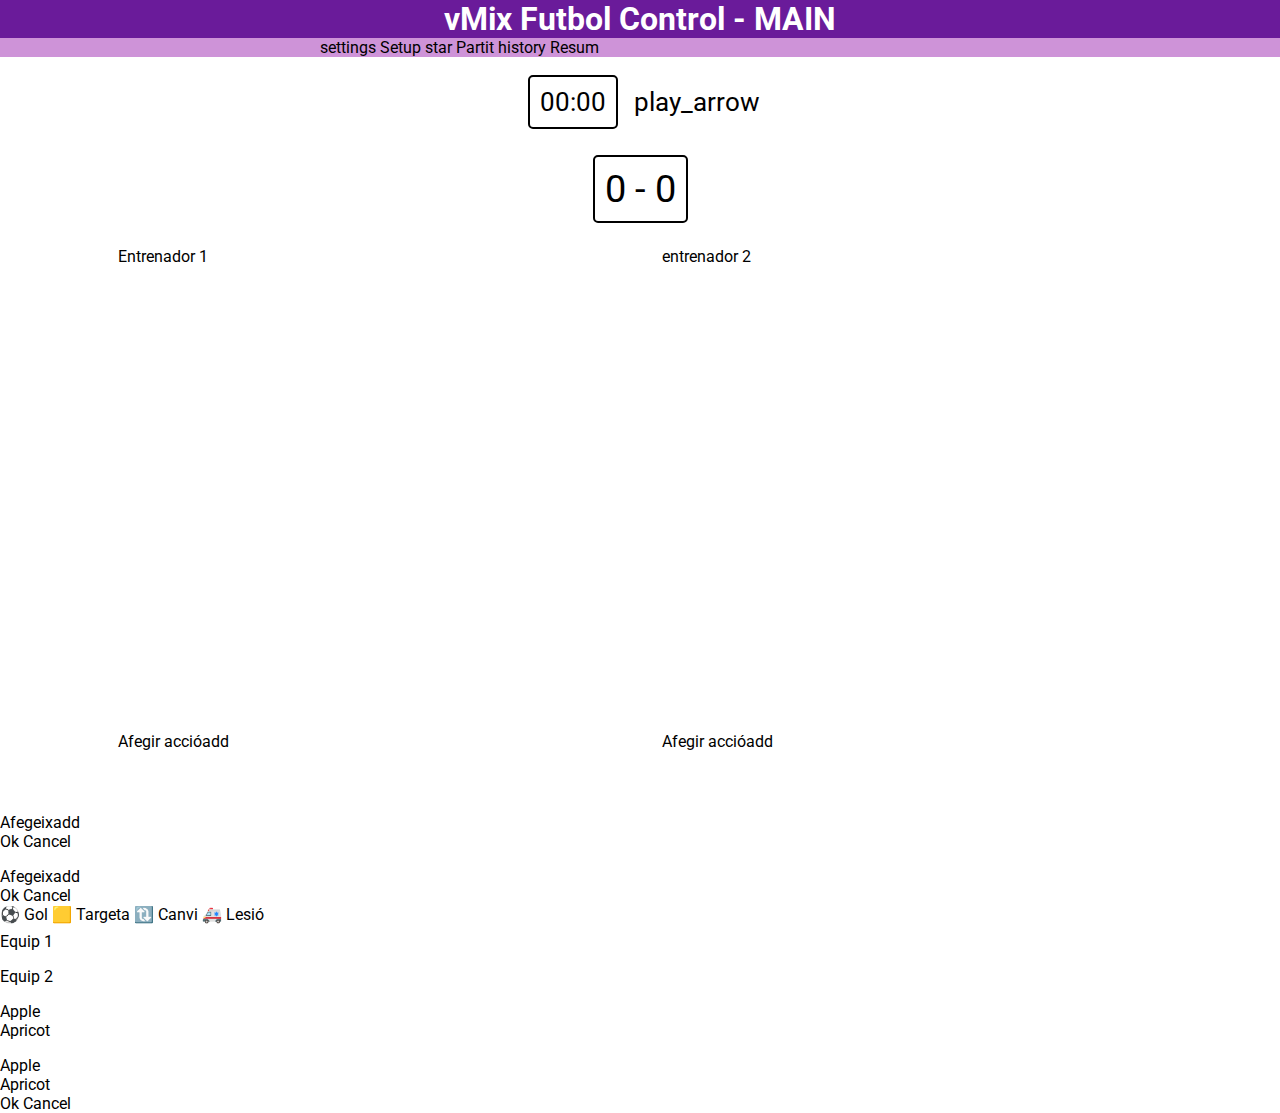
==== index.html @ 028b6e43 "Add files via upload" ====
<!DOCTYPE html>
<html>
    <head>
        <link href="https://fonts.googleapis.com/css?family=Roboto&display=swap" rel="stylesheet" />
        <link href="./css/main.css" rel="stylesheet" />
        <title>Pagina Setup - Projecte 3 - Aplicació Interactiva</title>
        <link href="https://fonts.googleapis.com/css2?family=Roboto:wght@400;500;700&display=swap" rel="stylesheet">
        <link href="https://fonts.googleapis.com/icon?family=Material+Symbols+Outlined" rel="stylesheet">
        <script type="importmap">
          {
            "imports": {
              "@material/web/": "https://esm.run/@material/web/"
            }
          }
        </script>
        <script type="module">
          import '@material/web/all.js';
          import {styles as typescaleStyles} from '@material/web/typography/md-typescale-styles.js';
      
          document.adoptedStyleSheets.push(typescaleStyles.styleSheet);
        </script>
    </head>
    <body>
        <header>
            <h1>vMix Futbol Control - <span id="titolPagina">MAIN</span> </h1>
            <nav>
              <md-tabs>
                <md-primary-tab onclick="pageMain.style.display = 'none'; pageSetup.style.display = 'flex'; pageResum.style.display = 'none'; titolPagina.innerHTML ='SETUP';">
                  <md-icon slot="icon">settings</md-icon>
                  Setup</md-primary-tab>
                <md-primary-tab active onclick="pageMain.style.display = 'flex'; pageSetup.style.display = 'none'; pageResum.style.display = 'none'; titolPagina.innerHTML ='MAIN';">
                  <md-icon slot="icon">star</md-icon>
                  Partit</md-primary-tab>
                <md-primary-tab onclick="pageMain.style.display = 'none'; pageSetup.style.display = 'none'; pageResum.style.display = 'flex'; titolPagina.innerHTML ='RESUM';">
                  <md-icon slot="icon">history</md-icon>
                  Resum</md-primary-tab>
              </md-tabs>
            </nav>
        </header>
        <main>

          <!-- 
          @@@@@@@@@@@@@@@@@@@@@@@@@@@@@@@@@@@@@@@@@@@@@@@@@@@@@@@@@@@@@@@@@@@@@@@@@@@@
          @@@@@@@@@@@@@@@@@@@@@@@@@@ PAG MAIN @@@@@@@@@@@@@@@@@@@@@@@@@@@@@@@@@@@@@@@@
          @@@@@@@@@@@@@@@@@@@@@@@@@@@@@@@@@@@@@@@@@@@@@@@@@@@@@@@@@@@@@@@@@@@@@@@@@@@@
        -->

          <article id="pageMain">
            <div class="flex row alignCenter sizeBig">
              <div id="temps" >
                <div id="timer" class="lightRound outlined">
                  <span data-chronometer>00:00</span>
                </div>
              </div>
              <md-fab onclick="startTimer(); psTimer.style.display='inline-flex'; stTimer.style.display='none'" id="play" class="alignCenter" size="small" touch-target="none" aria-label="Play timer">
                <md-icon slot="icon">play_arrow</md-icon>
              </md-fab>
              <md-fab onclick="pauseTimer(); psTimer.style.display='none'; stTimer.style.display='inline-flex'" id="pause" class="alignCenter" size="small" touch-target="none" aria-label="Pause timer" style="display: none;">
                <md-icon slot="icon">pause</md-icon>
              </md-fab>
            </div>
            <div id="equips" class="row alignCenter sizeBig ">
              <!--

                <div id="equip1" class="lightRound outlined flex">
                  <span class="alignCenter">Nom Equip 1</span>
                </div>
              -->
              <md-outlined-select id="equipLocal" label="Equip Local" onchange="seleccioEquips('0')">
              </md-outlined-select>
              <div id="resultat" class="lightRound outlined sizeBigger">
                <span>0 - 0</span>
              </div>
              <!--
                <div id="equip2" class="lightRound outlined flex">
                  <span class="alignCenter">Nom Equip 2</span>
                </div>
              -->
              <md-outlined-select id="equipVisitant" label="Equip Visitant" onchange="seleccioEquips('1')">
              </md-outlined-select>
            </div>
            <div class="row" style="margin-top: 0; padding-top: 0;">
              <div class="meitatHoritzontal flex column wrap alignEnd" style="margin-top: 0; padding-top: 0;">
                <p>Entrenador 1</p>
                <md-list class="alineacio" id="alineacio0" >
                  <md-list-item>
                    <div slot="headline"></div>
                    <div slot="start" style="width: 2em; font-size: 1.2em; font-weight: 800;"></div>
                  </md-list-item>
                  <md-list-item>
                    <div slot="headline"></div>
                    <div slot="start" style="width: 2em; font-size: 1.2em; font-weight: 800;"></div>
                  </md-list-item>
                  <md-list-item>
                    <div slot="headline"></div>
                    <div slot="start" style="width: 2em; font-size: 1.2em; font-weight: 800;"></div>
                  </md-list-item>
                  <md-list-item>
                    <div slot="headline"></div>
                    <div slot="start" style="width: 2em; font-size: 1.2em; font-weight: 800;"></div>
                  </md-list-item>
                  <md-list-item>
                    <div slot="headline"></div>
                    <div slot="start" style="width: 2em; font-size: 1.2em; font-weight: 800;"></div>
                  </md-list-item>
                  <md-list-item>
                    <div slot="headline"></div>
                    <div slot="start" style="width: 2em; font-size: 1.2em; font-weight: 800;"></div>
                  </md-list-item>
                  <md-list-item>
                    <div slot="headline"></div>
                    <div slot="start" style="width: 2em; font-size: 1.2em; font-weight: 800;"></div>
                  </md-list-item>
                  <md-list-item>
                    <div slot="headline"></div>
                    <div slot="start" style="width: 2em; font-size: 1.2em; font-weight: 800;"></div>
                  </md-list-item>
                  <md-list-item>
                    <div slot="headline"></div>
                    <div slot="start" style="width: 2em; font-size: 1.2em; font-weight: 800;"></div>
                  </md-list-item>
                  <md-list-item>
                    <div slot="headline"></div>
                    <div slot="start" style="width: 2em; font-size: 1.2em; font-weight: 800;"></div>
                  </md-list-item>
                  <md-list-item>
                    <div slot="headline"></div>
                    <div slot="start" style="width: 2em; font-size: 1.2em; font-weight: 800;"></div>
                  </md-list-item>
                </md-list>
                <md-filled-button id="button1" class="widthMeitat" onclick="document.getElementById('selectAccioEquip1').checked = true; dialog.show()">Afegir acció<md-icon slot="icon">add</md-icon></md-filled-button>
  
              </div>
              <div class="meitatHoritzontal flex column wrap aligStart" style="margin-top: 0; padding-top: 0;">
                <p>entrenador 2</p>
                <md-list class="alineacio" id="alineacio1" >
                  <md-list-item>
                    <div slot="headline"></div>
                    <div slot="start" style="width: 2em; font-size: 1.2em; font-weight: 800;"></div>
                  </md-list-item>
                  <md-list-item>
                    <div slot="headline"></div>
                    <div slot="start" style="width: 2em; font-size: 1.2em; font-weight: 800;"></div>
                  </md-list-item>
                  <md-list-item>
                    <div slot="headline"></div>
                    <div slot="start" style="width: 2em; font-size: 1.2em; font-weight: 800;"></div>
                  </md-list-item>
                  <md-list-item>
                    <div slot="headline"></div>
                    <div slot="start" style="width: 2em; font-size: 1.2em; font-weight: 800;"></div>
                  </md-list-item>
                  <md-list-item>
                    <div slot="headline"></div>
                    <div slot="start" style="width: 2em; font-size: 1.2em; font-weight: 800;"></div>
                  </md-list-item>
                  <md-list-item>
                    <div slot="headline"></div>
                    <div slot="start" style="width: 2em; font-size: 1.2em; font-weight: 800;"></div>
                  </md-list-item>
                  <md-list-item>
                    <div slot="headline"></div>
                    <div slot="start" style="width: 2em; font-size: 1.2em; font-weight: 800;"></div>
                  </md-list-item>
                  <md-list-item>
                    <div slot="headline"></div>
                    <div slot="start" style="width: 2em; font-size: 1.2em; font-weight: 800;"></div>
                  </md-list-item>
                  <md-list-item>
                    <div slot="headline"></div>
                    <div slot="start" style="width: 2em; font-size: 1.2em; font-weight: 800;"></div>
                  </md-list-item>
                  <md-list-item>
                    <div slot="headline"></div>
                    <div slot="start" style="width: 2em; font-size: 1.2em; font-weight: 800;"></div>
                  </md-list-item>
                  <md-list-item>
                    <div slot="headline"></div>
                    <div slot="start" style="width: 2em; font-size: 1.2em; font-weight: 800;"></div>
                  </md-list-item>
                </md-list>
                <md-filled-button class="widthMeitat" onclick="document.getElementById('selectAccioEquip2').checked = true; document.getElementById('afegirAccio').show()">Afegir acció<md-icon slot="icon">add</md-icon></md-filled-button>
              </div>
            </div>
          </article>

          <!-- 
          @@@@@@@@@@@@@@@@@@@@@@@@@@@@@@@@@@@@@@@@@@@@@@@@@@@@@@@@@@@@@@@@@@@@@@@@@@@@
          @@@@@@@@@@@@@@@@@@@@@@@@@@ PAG SETUP @@@@@@@@@@@@@@@@@@@@@@@@@@@@@@@@@@@@@@@
          @@@@@@@@@@@@@@@@@@@@@@@@@@@@@@@@@@@@@@@@@@@@@@@@@@@@@@@@@@@@@@@@@@@@@@@@@@@@
        -->


          <article id="pageSetup" style="display: none;">
            <div class="row">
              <div class="meitatHoritzontal dosColors">
                  <h2>Configuració vMix:</h2>
                  <md-divider></md-divider>
                  <div id="connexioVMIX">
                      <md-outlined-text-field label="IP vMix" value="xxx.xxx.xxx.xxx" type="text" minlength="7" maxlength="15" size="15" pattern="^(?>(\d|[1-9]\d{2}|1\d\d|2[0-4]\d|25[0-5])\.){3}(?1)$">
                      </md-outlined-text-field>
                      <md-fab id="acceptConnection" class="alignCenter" size="small" touch-target="none" aria-label="Check">
                          <md-icon slot="icon">check</md-icon>
                      </md-fab>
                  </div>
                  <div id="configuracioEscenes">
                      <p>Sel·lecció d'escenes:</p>
                      <ul>
                          <li>
                              <md-outlined-select label="Grafisme alineació">
                                  <md-select-option selected value="apple">
                                    <div slot="headline">Apple</div>
                                  </md-select-option>
                                  <md-select-option value="apricot">
                                    <div slot="headline">Apricot</div>
                                  </md-select-option>
                                </md-outlined-select>
                          </li>
                          <li>
                              <md-outlined-select label="Grafisme Gol">
                                  <md-select-option selected value="apple">
                                    <div slot="headline">Apple</div>
                                  </md-select-option>
                                  <md-select-option value="apricot">
                                    <div slot="headline">Apricot</div>
                                  </md-select-option>
                                </md-outlined-select>
                          </li>
                          <li>
                              <md-outlined-select label="Grafisme Targeta">
                                  <md-select-option selected value="apple">
                                    <div slot="headline">Apple</div>
                                  </md-select-option>
                                  <md-select-option value="apricot">
                                    <div slot="headline">Apricot</div>
                                  </md-select-option>
                                </md-outlined-select>
                          </li>
                          <li>
                              <md-outlined-select label="Grafisme Canvi">
                                  <md-select-option selected value="apple">
                                    <div slot="headline">Apple</div>
                                  </md-select-option>
                                  <md-select-option value="apricot">
                                    <div slot="headline">Apricot</div>
                                  </md-select-option>
                                </md-outlined-select>
                          </li>
                          <li>
                              <md-outlined-select label="Grafisme final">
                                  <md-select-option selected value="apple">
                                    <div slot="headline">Apple</div>
                                  </md-select-option>
                                  <md-select-option value="apricot">
                                    <div slot="headline">Apricot</div>
                                  </md-select-option>
                                </md-outlined-select>
                          </li>
                      </ul>
                    </div>
                    <md-filled-button class="final">Desa<md-icon slot="icon">save</md-icon></md-filled-button>
              </div>
              <div class="meitatHoritzontal dosColors">
                  <h2>Configuració Equips:</h2>
                  <md-divider></md-divider>
                  <div id="graellaEquips">
                  </div>
                  <md-filled-button class="final" onclick="dialogAfegirEquip.show()">Afegeix<md-icon slot="icon">add</md-icon></md-filled-button>
              </div>
            </div>
          </article>
          <script>
            document.addEventListener("DOMContentLoaded", (event) => {
              window.onload = generaGraellaEquips();
              emmagatzematgeEquips = localStorage.equips===undefined?[]:JSON.parse(localStorage.equips);
              llistaEquips();
            });
            
          </script>

          <!-- 
          @@@@@@@@@@@@@@@@@@@@@@@@@@@@@@@@@@@@@@@@@@@@@@@@@@@@@@@@@@@@@@@@@@@@@@@@@@@@
          @@@@@@@@@@@@@@@@@@@@@@@@@@ PAG RESUM @@@@@@@@@@@@@@@@@@@@@@@@@@@@@@@@@@@@@@@
          @@@@@@@@@@@@@@@@@@@@@@@@@@@@@@@@@@@@@@@@@@@@@@@@@@@@@@@@@@@@@@@@@@@@@@@@@@@@
        -->

          <article id="pageResum" style="display: none;">
            <div id="temps" class="row alignCenter sizeBig">
              <div id="timer" class="lightRound outlined">
                  <span data-chronometer>00:00</span>
                </div>
          </div>
          <div id="equips" class="row alignCenter sizeBig ">
            <div id="equip1" class="lightRound outlined flex">
              <span class="alignCenter">Nom Equip 1</span>
            </div>
            <div id="resultat" class="lightRound outlined sizeBigger">
              <span>0 - 0</span>
            </div>
            <div id="equip2" class="lightRound outlined flex">
              <span class="alignCenter">Nom Equip 2</span>
            </div>
          </div>
          <div class="flex alignCenter">
            <ul class="resum flex column">
              <li>
                <span class="timecode">5'</span>
                <span class="icona">⚽</span>
                <span class="jugador">Jugador1</span>
                <span class="resultat">0-1</span>
                <span class="icona"></span>
                <span class="jugador"></span>
                <md-icon slot="icon">Cancel</md-icon>
              </li>
              <li>
                <span class="timecode">5'</span>
                <span class="icona"></span>
                <span class="jugador"></span>
                <span class="resultat">1-1</span>
                <span class="icona">⚽</span>
                <span class="jugador">Jugador2</span>
                <md-icon slot="icon">Cancel</md-icon>
              </li>
              
            </ul>
          </div>
            </article>

        </main>

        <!-- 
          @@@@@@@@@@@@@@@@@@@@@@@@@@@@@@@@@@@@@@@@@@@@@@@@@@@@@@@@@@@@@@@@@@@@@@@@@@@@
          @@@@@@@@@@@@@@@@@@@@@@@@@@ DIALOGS @@@@@@@@@@@@@@@@@@@@@@@@@@@@@@@@@@@@@@@@@
          @@@@@@@@@@@@@@@@@@@@@@@@@@@@@@@@@@@@@@@@@@@@@@@@@@@@@@@@@@@@@@@@@@@@@@@@@@@@
        -->

        <md-dialog id="afegirEquip">
          <md-outlined-text-field id="nomEquip" slot="headline" label="Nom Equip" value="Nom del Equip" type="text" minlength="5">
          </md-outlined-text-field>
          <form slot="content" id="form-jugadors" method="dialog" class="flex column gap1"> 
            <md-outlined-text-field id="nomEntrenador" label="Entrenador" value="Entrenador" type="text" minlength="5">
            </md-outlined-text-field>
            <div class="flex row introJugador" >
              <md-outlined-text-field class="dorsal" label="Dor." value="" placeholder="00" type="text" minlength="1">
              </md-outlined-text-field>
              <md-outlined-text-field class="jugador" label="Jugador" value="" placeholder="Nom Jugador" type="text" minlength="1">
              </md-outlined-text-field>
            </div>
            <md-filled-button id="botoAfegirNouJugador" onclick="afegirJugador('form-jugadors')">Afegeix<md-icon slot="icon">add</md-icon></md-filled-button>
          </form>
          <div slot="actions">
            <md-text-button form="form-id" onclick="desaEquip()">Ok</md-text-button>
            <md-text-button form="form-id" onclick="dialogAfegirEquip.close()">Cancel</md-text-button>
          </div>
        </md-dialog>
        <script> 
          let dialogAfegirEquip = document.getElementById("afegirEquip");
        </script> 


        <md-dialog id="editarEquip">
          <md-outlined-text-field id="nomEquipEditar" slot="headline" label="Nom Equip" value="Nom del Equip" type="text" minlength="5">
          </md-outlined-text-field>
          <form slot="content" id="form-editar" method="dialog" class="flex column gap1"> 
            <md-outlined-text-field id="nomEntrenadorEditar" label="Entrenador" value="Entrenador" type="text" minlength="5">
            </md-outlined-text-field> 
            <md-filled-button id="botoAfegirNouJugador" onclick="afegirJugador('form-editar')">Afegeix<md-icon slot="icon">add</md-icon></md-filled-button>
          </form>
          <div slot="actions">
            <md-text-button id="accept" form="form-id">Ok</md-text-button>
            <md-text-button form="form-id" onclick="dialogEditarEquip.close()">Cancel</md-text-button>
          </div>
        </md-dialog>
        <script> let dialogEditarEquip = document.getElementById("editarEquip")</script>
        

        <md-dialog id="afegirAccio">
            <md-tabs slot="headline">
              <md-primary-tab onclick="document.getElementById('selectJugador2').disabled = true">
                <span slot="icon">⚽</span>
                Gol</md-primary-tab>
              <md-primary-tab onclick="document.getElementById('selectJugador2').disabled = true">
                <span slot="icon">🟨</span>
                Targeta</md-primary-tab>
              <md-primary-tab onclick="document.getElementById('selectJugador2').disabled = false">
                <span slot="icon">🔃</span>
                Canvi</md-primary-tab>
              <md-primary-tab onclick="document.getElementById('selectJugador2').disabled = true">
                <span slot="icon">🚑</span>
                Lesió</md-primary-tab>
            </md-tabs>
            <form slot="content" id="form-accio" method="dialog" >
              <div class="flex column gap1">
                <div>
                  <md-radio id="selectAccioEquip1" name="animals" value="equip1" aria-label="Acció de equip local" checked></md-radio>
                    <label for="selectAccioEquip1">Equip 1</label>
                </div>
                <div>
                  <md-radio id="selectAccioEquip2" name="animals" value="equip2" aria-label="Acció de equip visitant"></md-radio>
                  <label for="selectAccioEquip2">Equip 2</label>        
                </div>
                <md-outlined-select label="Jugador" id="selectJugador1">
                  <md-select-option selected value="convocat1">
                    <div slot="headline">Apple</div>
                  </md-select-option>
                  <md-select-option value="apricot">
                    <div slot="headline">Apricot</div>
                  </md-select-option>
                </md-outlined-select>
                <md-outlined-select label="Jugador sortida" id="selectJugador2" disabled>
                  <md-select-option selected value="convocat2">
                    <div slot="headline">Apple</div>
                  </md-select-option>
                  <md-select-option value="apricot">
                    <div slot="headline">Apricot</div>
                  </md-select-option>
                </md-outlined-select>
              </div>
            </form>
            <div slot="actions">
              <md-text-button form="form-id">Ok</md-text-button>
              <md-text-button form="form-id" onclick="dialog.close()">Cancel</md-text-button>
            </div>
        </md-dialog> 
        <script> let dialog = document.getElementById("afegirAccio")</script>
    </body>
    <script type="application/javascript" src="./js/javascript.js"></script>
</html>
---- css/main.css ----
* {
  box-sizing: border-box;
}

:root {

  font-size: 16px;
  font-family: Roboto;
  --color-800: #6A1B9A;
  --color-600: #8E24AA;
  --color-400: #AB47BC;
  --color-200: #CE93D8;
  --color-50: #F3E5F5;
  --accent-100: #EA80FC;
  --accent-200: #E040FB;
  --accent-400: #D500F9;
  --md-ref-typeface-brand: 'Open Sans';
  --md-ref-typeface-plain: system-ui;
  --md-sys-typescale-body-large-font: 400 20px 'Open Sans';

  --md-sys-color-surface: #CE93D8;
  --md-sys-color-primary: #6A1B9A;
  --md-primary-tab-icon-color: white;
}

[slot="trailing-supporting-text"] {
  width: 30px;
  text-align: end;
  font-size: larger;
}

header {
  background-color: #CE93D8;
}

nav {
  width: 50%;
  margin: 0 auto;
  display: flex;
  flex-direction: column;
}

body {
  margin: 0;
  min-height: 100dvh;
  display: flex;
  flex-direction: column;
}

h1 {
  background-color: var(--color-800);
  color: white;
  text-align: center;
  height:fit-content;

  margin: 0;
}

h2 {
  margin: 10px;
}

.row {
  display: flex;
  flex-direction: row;
  gap: 0.3em;
}

.column {
  flex-direction: column;
  gap: 0.3em;
}

.gap1{
  gap: 2em;
}

.gap1 {
  gap: 1em;
}

.lightRound {
  border-radius: 3px;
}

.outlined {
  outline: 2px solid black;
}

.flex {
  display: flex;
}

.alignCenter {
  align-self: center;
 }

.sizeBig {
  font-size: 26px;
}

.sizeBigger {
  font-size: 38px;
}

.justifyCenter {
  justify-content: center;
}

article {
  min-height: 100%;
  display: flex;
  flex-direction: column;
  flex: 1 1 auto;
}

main div {
  padding: 10px;
}

.meitatHoritzontal {
  width: 50%;
  position: relative;
  margin: 10px;
}

.dosColors:nth-child(even) {
  border-radius: 20px;
  background-color: var(--color-50);
}

#connexioVMIX {
  margin-top: 10px;
  display: inline-flex;
  flex-wrap: wrap;
  gap: 12px;
}

#configuracioEscenes p {
  margin: 0px;
}

#configuracioEscenes li {
  margin-top: 10px;
}

.final {
  position: absolute;
  right: 20px;
  bottom: 20px;
}

#graellaEquips {
  width: 100%;
  gap: 10px;
  display: flex;
  flex-wrap: wrap;
  justify-content: center;
}

.tarjaEquip {
  background-color: white;
  padding: 0;
  width: 20vw;
  border-radius: 20px;
  overflow: hidden;
  display: flex;
  gap: 15px;
}

.tarjaEquip img {
  width: 8vh;
  height: 8vh;
  background-color: lightgray;
}

.tarjaEquip div {
  height: fit-content;
  margin: auto 0;
}

.tarjaEquip h4, .tarjaEquip p {
  margin: 0;
}

.tarjaEquip .selfEnd{
  margin-left: auto;
  margin-right: 20px;
}

.alineacio {
  width: 500px;
}
.wrap {
  flex-wrap: wrap;
}

.alignEnd {
  align-content: flex-end;
}

.aligStart {
  align-content: flex-start;
}

md-list-item{
  height: 50px;
}

md-list-item:nth-child(even) {
  background-color: var(--color-50);
}

#form-accio {
  padding-top: 8px;
}

md-radio:checked+label{ background-color: #FFFF00; } ​

.widthMeitat {
  margin: 1em;
}

.resum {
  list-style: none;
  padding: 0;
  width: 75vh;
}

.resum li{
  padding: 0 2vh;
  margin-bottom: 2px;
  height: 2.5em;
  display: flex;
  flex-wrap: wrap;
  background-color: var(--accent-100);
  align-content: center;
  align-items: center;
  border-radius: 20px;
}
.resum li:nth-child(even){
  display: flex;
  background-color: var(--color-50);
}

.icona {
  vertical-align: middle;
  flex: 1;
}

.dorsal {
  flex: 1.5;
}

.jugador {
  flex: 10;
}
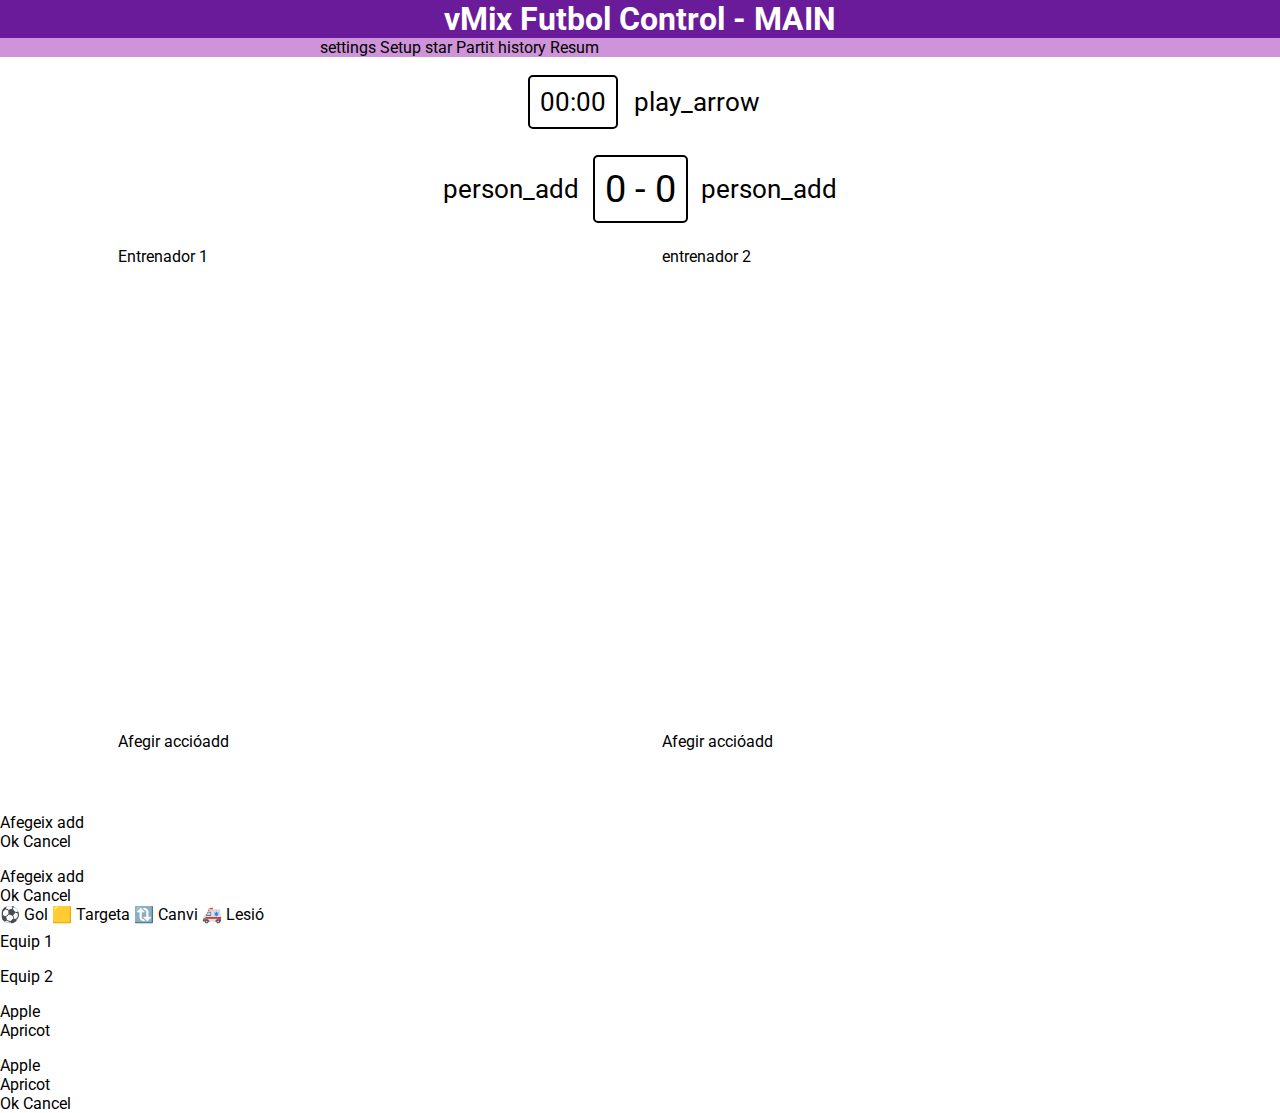
==== commit 51dd0efa: "Add files via upload" ====
--- a/index.html
+++ b/index.html
@@ -52,10 +52,10 @@
                   <span data-chronometer>00:00</span>
                 </div>
               </div>
-              <md-fab onclick="startTimer(); psTimer.style.display='inline-flex'; stTimer.style.display='none'" id="play" class="alignCenter" size="small" touch-target="none" aria-label="Play timer">
+              <md-fab onclick="startTimer()"; psTimer.style.display='inline-flex'; stTimer.style.display='none'" id="play" class="alignCenter" size="small" touch-target="none" aria-label="Play timer">
                 <md-icon slot="icon">play_arrow</md-icon>
               </md-fab>
-              <md-fab onclick="pauseTimer(); psTimer.style.display='none'; stTimer.style.display='inline-flex'" id="pause" class="alignCenter" size="small" touch-target="none" aria-label="Pause timer" style="display: none;">
+              <md-fab onclick="pauseTimer()"; psTimer.style.display='none'; stTimer.style.display='inline-flex'" id="pause" class="alignCenter" size="small" touch-target="none" aria-label="Pause timer" style="display: none;">
                 <md-icon slot="icon">pause</md-icon>
               </md-fab>
             </div>
@@ -66,6 +66,9 @@
                   <span class="alignCenter">Nom Equip 1</span>
                 </div>
               -->
+              <md-fab onclick=""; id="play" class="alignCenter" size="small" touch-target="none" aria-label="Edita jugadors seleccionats">
+                <md-icon slot="icon">person_add</md-icon>
+              </md-fab>
               <md-outlined-select id="equipLocal" label="Equip Local" onchange="seleccioEquips('0')">
               </md-outlined-select>
               <div id="resultat" class="lightRound outlined sizeBigger">
@@ -78,6 +81,9 @@
               -->
               <md-outlined-select id="equipVisitant" label="Equip Visitant" onchange="seleccioEquips('1')">
               </md-outlined-select>
+              <md-fab onclick=""; id="play" class="alignCenter" size="small" touch-target="none" aria-label="Edita jugadors seleccionats">
+                <md-icon slot="icon">person_add</md-icon>
+              </md-fab>
             </div>
             <div class="row" style="margin-top: 0; padding-top: 0;">
               <div class="meitatHoritzontal flex column wrap alignEnd" style="margin-top: 0; padding-top: 0;">
@@ -337,7 +343,7 @@
         <md-dialog id="afegirEquip">
           <md-outlined-text-field id="nomEquip" slot="headline" label="Nom Equip" value="Nom del Equip" type="text" minlength="5">
           </md-outlined-text-field>
-          <form slot="content" id="form-jugadors" method="dialog" class="flex column gap1"> 
+          <form slot="content" id="form-jugadors"  class="flex column gap1"> 
             <md-outlined-text-field id="nomEntrenador" label="Entrenador" value="Entrenador" type="text" minlength="5">
             </md-outlined-text-field>
             <div class="flex row introJugador" >
@@ -345,12 +351,16 @@
               </md-outlined-text-field>
               <md-outlined-text-field class="jugador" label="Jugador" value="" placeholder="Nom Jugador" type="text" minlength="1">
               </md-outlined-text-field>
-            </div>
-            <md-filled-button id="botoAfegirNouJugador" onclick="afegirJugador('form-jugadors')">Afegeix<md-icon slot="icon">add</md-icon></md-filled-button>
+              <md-checkbox touch-target="wrapper"></md-checkbox>
+            </div>
+            <md-filled-button id="botoAfegirNouJugador" type="button" onclick="afegirJugador('form-jugadors')">
+              Afegeix
+              <md-icon slot="icon">add</md-icon>
+            </md-filled-button>
           </form>
           <div slot="actions">
-            <md-text-button form="form-id" onclick="desaEquip()">Ok</md-text-button>
-            <md-text-button form="form-id" onclick="dialogAfegirEquip.close()">Cancel</md-text-button>
+            <md-text-button type= "submit" id="accept" form="form-jugadors" onclick="desaEquip()">Ok</md-text-button>
+            <md-text-button onclick="dialogAfegirEquip.close()">Cancel</md-text-button>
           </div>
         </md-dialog>
         <script> 
@@ -358,27 +368,31 @@
         </script> 
 
 
-        <md-dialog id="editarEquip">
-          <md-outlined-text-field id="nomEquipEditar" slot="headline" label="Nom Equip" value="Nom del Equip" type="text" minlength="5">
-          </md-outlined-text-field>
-          <form slot="content" id="form-editar" method="dialog" class="flex column gap1"> 
-            <md-outlined-text-field id="nomEntrenadorEditar" label="Entrenador" value="Entrenador" type="text" minlength="5">
-            </md-outlined-text-field> 
-            <md-filled-button id="botoAfegirNouJugador" onclick="afegirJugador('form-editar')">Afegeix<md-icon slot="icon">add</md-icon></md-filled-button>
-          </form>
-          <div slot="actions">
-            <md-text-button id="accept" form="form-id">Ok</md-text-button>
-            <md-text-button form="form-id" onclick="dialogEditarEquip.close()">Cancel</md-text-button>
-          </div>
-        </md-dialog>
-        <script> let dialogEditarEquip = document.getElementById("editarEquip")</script>
-        
-
-        <md-dialog id="afegirAccio">
-            <md-tabs slot="headline">
-              <md-primary-tab onclick="document.getElementById('selectJugador2').disabled = true">
-                <span slot="icon">⚽</span>
-                Gol</md-primary-tab>
+  <md-dialog id="editarEquip">
+    <md-outlined-text-field id="nomEquipEditar" slot="headline" label="Nom Equip" value="Nom del Equip" type="text" minlength="5">
+    </md-outlined-text-field>
+    <form slot="content" id="form-editar" class="flex column gap1"> 
+      <md-outlined-text-field id="nomEntrenadorEditar" label="Entrenador" value="Entrenador" type="text" minlength="5">
+      </md-outlined-text-field> 
+      <md-filled-button id="botoAfegirNouJugador" type="button" onclick="afegirJugador('form-editar')">
+        Afegeix
+        <md-icon slot="icon">add</md-icon></md-filled-button>
+      </form>
+      <div slot="actions">
+        <md-text-button type= "submit" id="accept" form="form-editar" onclick="actualitzaEqui()">Ok</md-text-button>
+        <md-text-button onclick="dialogEditarEquip.close()">Cancel</md-text-button>
+      </div>
+    </md-dialog>
+    <script> 
+      let dialogEditarEquip = document.getElementById("editarEquip")
+    </script>
+    
+    
+    <md-dialog id="afegirAccio">
+      <md-tabs slot="headline">
+        <md-primary-tab onclick="document.getElementById('selectJugador2').disabled = true">
+          <span slot="icon">⚽</span>
+          Gol</md-primary-tab>
               <md-primary-tab onclick="document.getElementById('selectJugador2').disabled = true">
                 <span slot="icon">🟨</span>
                 Targeta</md-primary-tab>
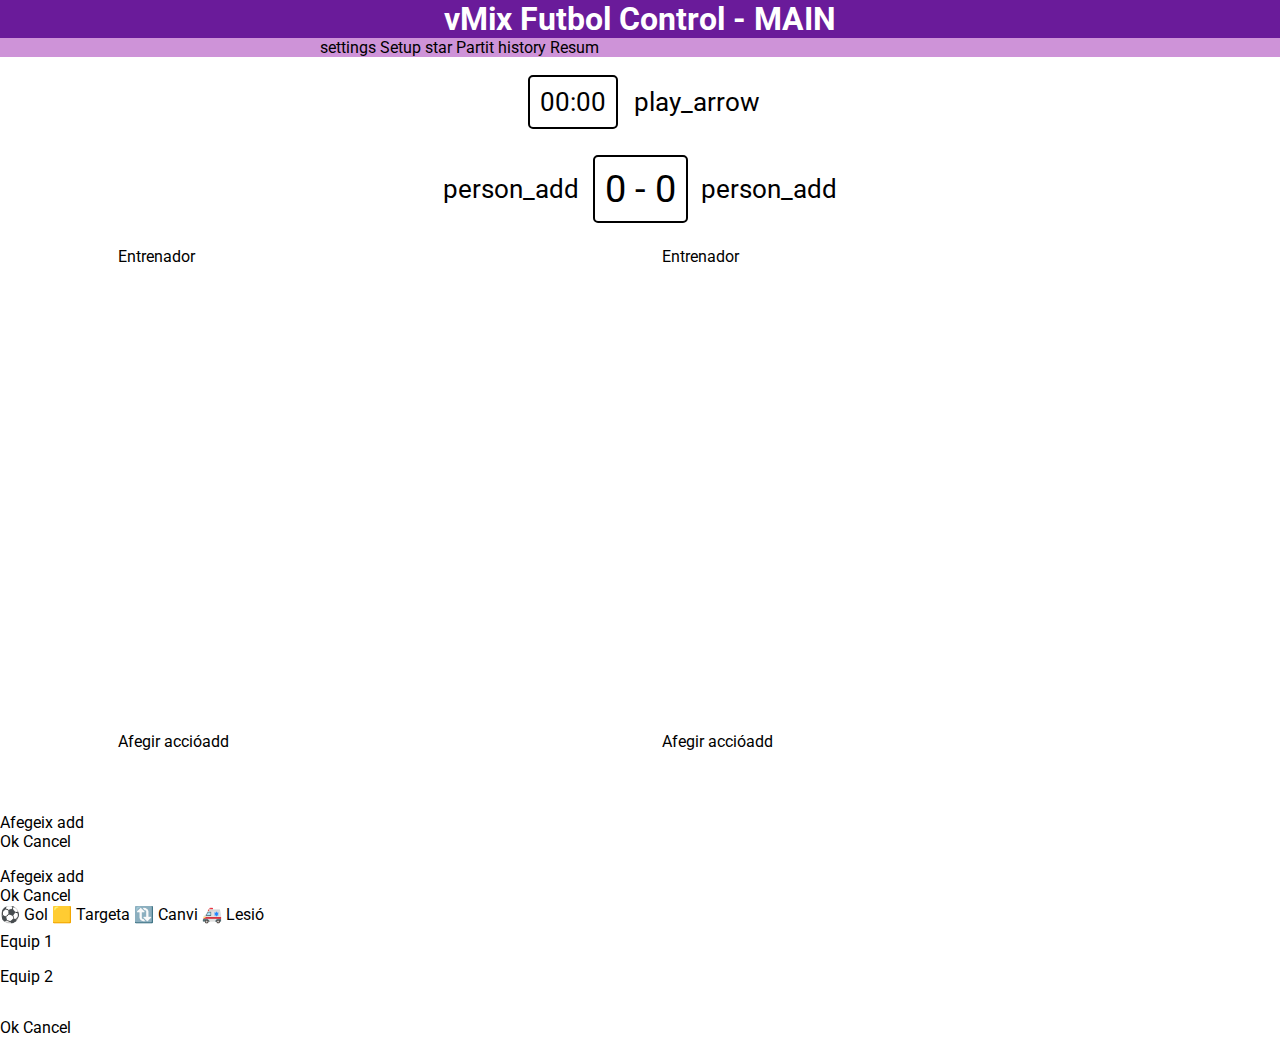
==== commit aea15910: "Add files via upload" ====
--- a/index.html
+++ b/index.html
@@ -87,7 +87,7 @@
             </div>
             <div class="row" style="margin-top: 0; padding-top: 0;">
               <div class="meitatHoritzontal flex column wrap alignEnd" style="margin-top: 0; padding-top: 0;">
-                <p>Entrenador 1</p>
+                <p id="entrenador0">Entrenador</p>
                 <md-list class="alineacio" id="alineacio0" >
                   <md-list-item>
                     <div slot="headline"></div>
@@ -134,11 +134,13 @@
                     <div slot="start" style="width: 2em; font-size: 1.2em; font-weight: 800;"></div>
                   </md-list-item>
                 </md-list>
-                <md-filled-button id="button1" class="widthMeitat" onclick="document.getElementById('selectAccioEquip1').checked = true; dialog.show()">Afegir acció<md-icon slot="icon">add</md-icon></md-filled-button>
+                <md-filled-button id="buttonAccio0" class="widthMeitat" disabled onclick="
+                document.getElementById('selectAccioEquip0').checked = true; 
+                dialog.show()">Afegir acció<md-icon slot="icon">add</md-icon></md-filled-button>
   
               </div>
               <div class="meitatHoritzontal flex column wrap aligStart" style="margin-top: 0; padding-top: 0;">
-                <p>entrenador 2</p>
+                <p id="entrenador1" >Entrenador</p>
                 <md-list class="alineacio" id="alineacio1" >
                   <md-list-item>
                     <div slot="headline"></div>
@@ -185,7 +187,9 @@
                     <div slot="start" style="width: 2em; font-size: 1.2em; font-weight: 800;"></div>
                   </md-list-item>
                 </md-list>
-                <md-filled-button class="widthMeitat" onclick="document.getElementById('selectAccioEquip2').checked = true; document.getElementById('afegirAccio').show()">Afegir acció<md-icon slot="icon">add</md-icon></md-filled-button>
+                <md-filled-button id="buttonAccio1" class="widthMeitat" disabled onclick="
+                document.getElementById('selectAccioEquip1').checked = true;
+                document.getElementById('afegirAccio').show()">Afegir acció<md-icon slot="icon">add</md-icon></md-filled-button>
               </div>
             </div>
           </article>
@@ -203,9 +207,9 @@
                   <h2>Configuració vMix:</h2>
                   <md-divider></md-divider>
                   <div id="connexioVMIX">
-                      <md-outlined-text-field label="IP vMix" value="xxx.xxx.xxx.xxx" type="text" minlength="7" maxlength="15" size="15" pattern="^(?>(\d|[1-9]\d{2}|1\d\d|2[0-4]\d|25[0-5])\.){3}(?1)$">
+                      <md-outlined-text-field label="IP vMix" id="inputIpVmix" value="" type="text" minlength="7" size="15" pattern="^(?>(\d|[1-9]\d{2}|1\d\d|2[0-4]\d|25[0-5])\.){3}(?1)$">
                       </md-outlined-text-field>
-                      <md-fab id="acceptConnection" class="alignCenter" size="small" touch-target="none" aria-label="Check">
+                      <md-fab id="acceptConnection" class="alignCenter" size="small" touch-target="none" aria-label="Check" onclick="ipVmix=document.getElementById('inputIpVmix').value;obtenirDadesVmix(ipVmix);">
                           <md-icon slot="icon">check</md-icon>
                       </md-fab>
                   </div>
@@ -214,52 +218,22 @@
                       <ul>
                           <li>
                               <md-outlined-select label="Grafisme alineació">
-                                  <md-select-option selected value="apple">
-                                    <div slot="headline">Apple</div>
-                                  </md-select-option>
-                                  <md-select-option value="apricot">
-                                    <div slot="headline">Apricot</div>
-                                  </md-select-option>
                                 </md-outlined-select>
                           </li>
                           <li>
                               <md-outlined-select label="Grafisme Gol">
-                                  <md-select-option selected value="apple">
-                                    <div slot="headline">Apple</div>
-                                  </md-select-option>
-                                  <md-select-option value="apricot">
-                                    <div slot="headline">Apricot</div>
-                                  </md-select-option>
                                 </md-outlined-select>
                           </li>
                           <li>
                               <md-outlined-select label="Grafisme Targeta">
-                                  <md-select-option selected value="apple">
-                                    <div slot="headline">Apple</div>
-                                  </md-select-option>
-                                  <md-select-option value="apricot">
-                                    <div slot="headline">Apricot</div>
-                                  </md-select-option>
                                 </md-outlined-select>
                           </li>
                           <li>
                               <md-outlined-select label="Grafisme Canvi">
-                                  <md-select-option selected value="apple">
-                                    <div slot="headline">Apple</div>
-                                  </md-select-option>
-                                  <md-select-option value="apricot">
-                                    <div slot="headline">Apricot</div>
-                                  </md-select-option>
                                 </md-outlined-select>
                           </li>
                           <li>
                               <md-outlined-select label="Grafisme final">
-                                  <md-select-option selected value="apple">
-                                    <div slot="headline">Apple</div>
-                                  </md-select-option>
-                                  <md-select-option value="apricot">
-                                    <div slot="headline">Apricot</div>
-                                  </md-select-option>
                                 </md-outlined-select>
                           </li>
                       </ul>
@@ -406,27 +380,148 @@
             <form slot="content" id="form-accio" method="dialog" >
               <div class="flex column gap1">
                 <div>
-                  <md-radio id="selectAccioEquip1" name="animals" value="equip1" aria-label="Acció de equip local" checked></md-radio>
-                    <label for="selectAccioEquip1">Equip 1</label>
+                  <md-radio id="selectAccioEquip0" name="selectEquipAccio" value="equip0" aria-label="Acció de equip local" checked onclick="filtraJugadorsAccio('llistaJugadorsEquip0')"></md-radio>
+                    <label for="selectAccioEquip0">Equip 1</label>
                 </div>
                 <div>
-                  <md-radio id="selectAccioEquip2" name="animals" value="equip2" aria-label="Acció de equip visitant"></md-radio>
-                  <label for="selectAccioEquip2">Equip 2</label>        
+                  <md-radio id="selectAccioEquip1" name="selectEquipAccio" value="equip1" aria-label="Acció de equip visitant" onclick="filtraJugadorsAccio('llistaJugadorsEquip1')"></md-radio>
+                  <label for="selectAccioEquip1">Equip 2</label>        
                 </div>
-                <md-outlined-select label="Jugador" id="selectJugador1">
-                  <md-select-option selected value="convocat1">
-                    <div slot="headline">Apple</div>
-                  </md-select-option>
-                  <md-select-option value="apricot">
-                    <div slot="headline">Apricot</div>
+                <md-outlined-select label="Sel·lecciona jugador" id="selectJugador1" class="selectJugador">
+                  <md-select-option class="llistaJugadorsEquip0" value="">
+                    <div slot="headline"></div>
+                  </md-select-option>
+                  <md-select-option class="llistaJugadorsEquip0" value="">
+                    <div slot="headline"></div>
+                  </md-select-option>
+                  <md-select-option class="llistaJugadorsEquip0" value="">
+                    <div slot="headline"></div>
+                  </md-select-option>
+                  <md-select-option class="llistaJugadorsEquip0" value="">
+                    <div slot="headline"></div>
+                  </md-select-option>
+                  <md-select-option class="llistaJugadorsEquip0" value="">
+                    <div slot="headline"></div>
+                  </md-select-option>
+                  <md-select-option class="llistaJugadorsEquip0" value="">
+                    <div slot="headline"></div>
+                  </md-select-option>
+                  <md-select-option class="llistaJugadorsEquip0" value="">
+                    <div slot="headline"></div>
+                  </md-select-option>
+                  <md-select-option class="llistaJugadorsEquip0" value="">
+                    <div slot="headline"></div>
+                  </md-select-option>
+                  <md-select-option class="llistaJugadorsEquip0" value="">
+                    <div slot="headline"></div>
+                  </md-select-option>
+                  <md-select-option class="llistaJugadorsEquip0" value="">
+                    <div slot="headline"></div>
+                  </md-select-option>
+                  <md-select-option class="llistaJugadorsEquip0" value="">
+                    <div slot="headline"></div>
+                  </md-select-option>
+                  <md-select-option class="llistaJugadorsEquip1 amaga" value="">
+                    <div slot="headline"></div>
+                  </md-select-option>
+                  <md-select-option class="llistaJugadorsEquip1 amaga" value="">
+                    <div slot="headline"></div>
+                  </md-select-option>
+                  <md-select-option class="llistaJugadorsEquip1 amaga" value="">
+                    <div slot="headline"></div>
+                  </md-select-option>
+                  <md-select-option class="llistaJugadorsEquip1 amaga" value="">
+                    <div slot="headline"></div>
+                  </md-select-option>
+                  <md-select-option class="llistaJugadorsEquip1 amaga" value="">
+                    <div slot="headline"></div>
+                  </md-select-option>
+                  <md-select-option class="llistaJugadorsEquip1 amaga" value="">
+                    <div slot="headline"></div>
+                  </md-select-option>
+                  <md-select-option class="llistaJugadorsEquip1 amaga" value="">
+                    <div slot="headline"></div>
+                  </md-select-option>
+                  <md-select-option class="llistaJugadorsEquip1 amaga" value="">
+                    <div slot="headline"></div>
+                  </md-select-option>
+                  <md-select-option class="llistaJugadorsEquip1 amaga" value="">
+                    <div slot="headline"></div>
+                  </md-select-option>
+                  <md-select-option class="llistaJugadorsEquip1 amaga" value="">
+                    <div slot="headline"></div>
+                  </md-select-option>
+                  <md-select-option class="llistaJugadorsEquip1 amaga" value="">
+                    <div slot="headline"></div>
                   </md-select-option>
                 </md-outlined-select>
-                <md-outlined-select label="Jugador sortida" id="selectJugador2" disabled>
-                  <md-select-option selected value="convocat2">
-                    <div slot="headline">Apple</div>
-                  </md-select-option>
-                  <md-select-option value="apricot">
-                    <div slot="headline">Apricot</div>
+
+                <md-outlined-select label="Jugador sortida" id="selectJugador2" disabled class="selectJugador">
+                  <md-select-option class="llistaJugadorsEquip0" value="">
+                    <div slot="headline"></div>
+                  </md-select-option>
+                  <md-select-option class="llistaJugadorsEquip0" value="">
+                    <div slot="headline"></div>
+                  </md-select-option>
+                  <md-select-option class="llistaJugadorsEquip0" value="">
+                    <div slot="headline"></div>
+                  </md-select-option>
+                  <md-select-option class="llistaJugadorsEquip0" value="">
+                    <div slot="headline"></div>
+                  </md-select-option>
+                  <md-select-option class="llistaJugadorsEquip0" value="">
+                    <div slot="headline"></div>
+                  </md-select-option>
+                  <md-select-option class="llistaJugadorsEquip0" value="">
+                    <div slot="headline"></div>
+                  </md-select-option>
+                  <md-select-option class="llistaJugadorsEquip0" value="">
+                    <div slot="headline"></div>
+                  </md-select-option>
+                  <md-select-option class="llistaJugadorsEquip0" value="">
+                    <div slot="headline"></div>
+                  </md-select-option>
+                  <md-select-option class="llistaJugadorsEquip0" value="">
+                    <div slot="headline"></div>
+                  </md-select-option>
+                  <md-select-option class="llistaJugadorsEquip0" value="">
+                    <div slot="headline"></div>
+                  </md-select-option>
+                  <md-select-option class="llistaJugadorsEquip0" value="">
+                    <div slot="headline"></div>
+                  </md-select-option>
+                  <md-select-option class="llistaJugadorsEquip1 amaga" value="">
+                    <div slot="headline"></div>
+                  </md-select-option>
+                  <md-select-option class="llistaJugadorsEquip1 amaga" value="">
+                    <div slot="headline"></div>
+                  </md-select-option>
+                  <md-select-option class="llistaJugadorsEquip1 amaga" value="">
+                    <div slot="headline"></div>
+                  </md-select-option>
+                  <md-select-option class="llistaJugadorsEquip1 amaga" value="">
+                    <div slot="headline"></div>
+                  </md-select-option>
+                  <md-select-option class="llistaJugadorsEquip1 amaga" value="">
+                    <div slot="headline"></div>
+                  </md-select-option>
+                  <md-select-option class="llistaJugadorsEquip1 amaga" value="">
+                    <div slot="headline"></div>
+                  </md-select-option>
+                  <md-select-option class="llistaJugadorsEquip1 amaga" value="">
+                    <div slot="headline"></div>
+                  </md-select-option>
+                  <md-select-option class="llistaJugadorsEquip1 amaga" value="">
+                    <div slot="headline"></div>
+                  </md-select-option>
+                  <md-select-option class="llistaJugadorsEquip1 amaga" value="">
+                    <div slot="headline"></div>
+                  </md-select-option>
+                  <md-select-option class="llistaJugadorsEquip1 amaga" value="">
+                    <div slot="headline"></div>
+                  </md-select-option>
+                  <md-select-option class="llistaJugadorsEquip1 amaga" value="">
+                    <div slot="headline"></div>
                   </md-select-option>
                 </md-outlined-select>
               </div>
--- a/css/main.css
+++ b/css/main.css
@@ -255,3 +255,7 @@
 .jugador {
   flex: 10;
 }
+
+.amaga {
+  display: none;
+}
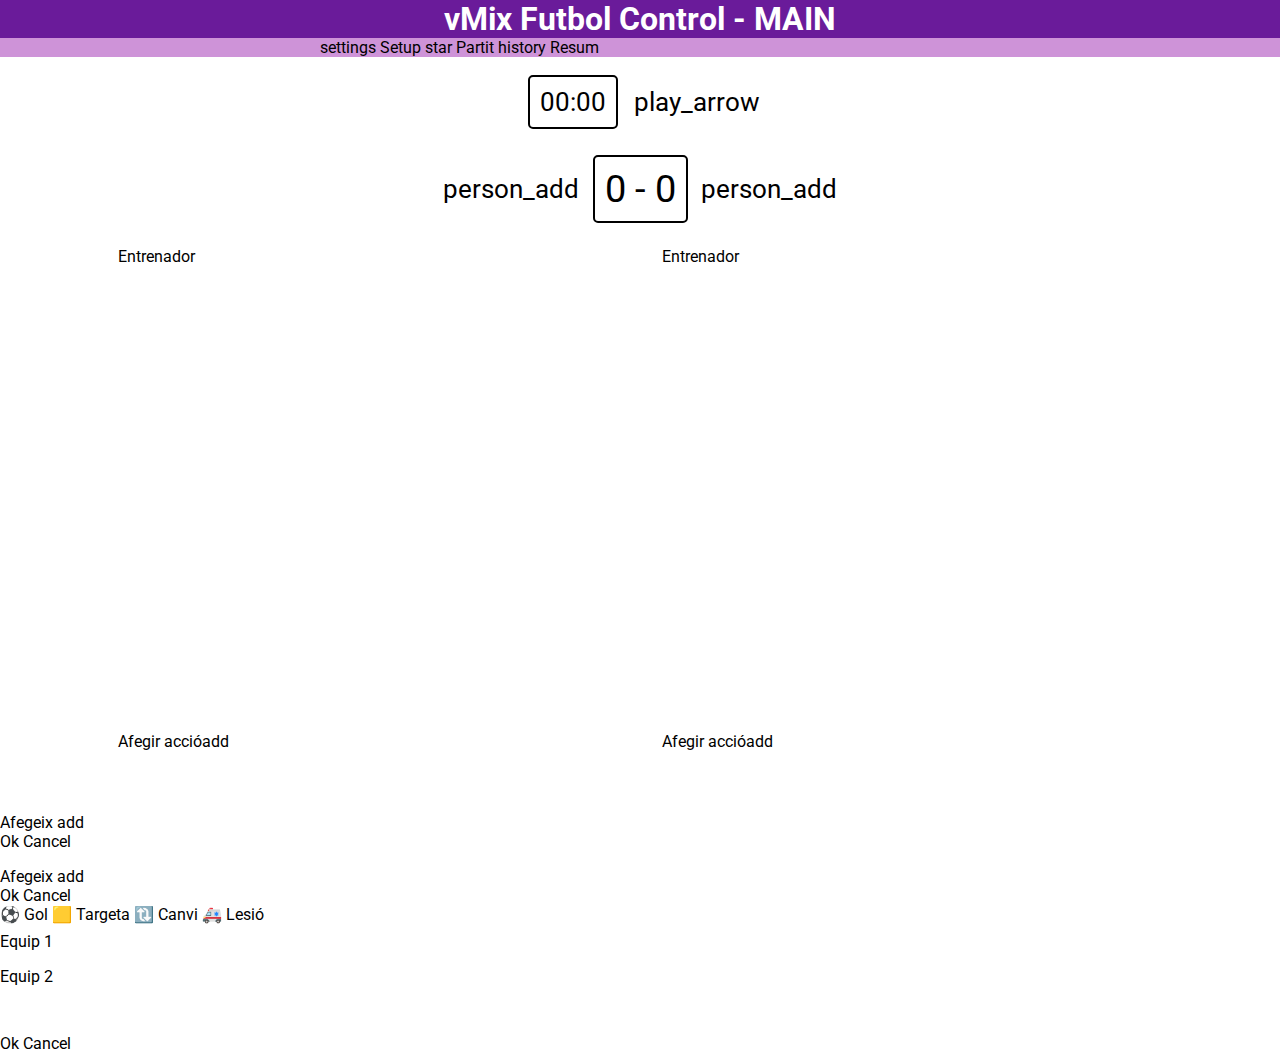
==== commit 2af90a9a: "Add files via upload" ====
--- a/index.html
+++ b/index.html
@@ -250,11 +250,7 @@
             </div>
           </article>
           <script>
-            document.addEventListener("DOMContentLoaded", (event) => {
-              window.onload = generaGraellaEquips();
-              emmagatzematgeEquips = localStorage.equips===undefined?[]:JSON.parse(localStorage.equips);
-              llistaEquips();
-            });
+
             
           </script>
 
@@ -283,24 +279,27 @@
           </div>
           <div class="flex alignCenter">
             <ul class="resum flex column">
-              <li>
-                <span class="timecode">5'</span>
-                <span class="icona">⚽</span>
-                <span class="jugador">Jugador1</span>
-                <span class="resultat">0-1</span>
-                <span class="icona"></span>
-                <span class="jugador"></span>
-                <md-icon slot="icon">Cancel</md-icon>
-              </li>
-              <li>
-                <span class="timecode">5'</span>
-                <span class="icona"></span>
-                <span class="jugador"></span>
-                <span class="resultat">1-1</span>
-                <span class="icona">⚽</span>
-                <span class="jugador">Jugador2</span>
-                <md-icon slot="icon">Cancel</md-icon>
-              </li>
+              <!--
+
+                <li>
+                  <span class="timecode">5'</span>
+                  <span class="icona">⚽</span>
+                  <span class="jugador">Jugador1</span>
+                  <span class="resultat">0-1</span>
+                  <span class="icona"></span>
+                  <span class="jugador"></span>
+                  <md-icon slot="icon">Cancel</md-icon>
+                </li>
+                <li>
+                  <span class="timecode">5'</span>
+                  <span class="icona"></span>
+                  <span class="jugador"></span>
+                  <span class="resultat">1-1</span>
+                  <span class="icona">⚽</span>
+                  <span class="jugador">Jugador2</span>
+                  <md-icon slot="icon">Cancel</md-icon>
+                </li>
+              -->
               
             </ul>
           </div>
@@ -353,7 +352,7 @@
         <md-icon slot="icon">add</md-icon></md-filled-button>
       </form>
       <div slot="actions">
-        <md-text-button type= "submit" id="accept" form="form-editar" onclick="actualitzaEqui()">Ok</md-text-button>
+        <md-text-button type= "submit" id="accept" form="form-editar" onclick="actualitzaEquip()">Ok</md-text-button>
         <md-text-button onclick="dialogEditarEquip.close()">Cancel</md-text-button>
       </div>
     </md-dialog>
@@ -364,19 +363,23 @@
     
     <md-dialog id="afegirAccio">
       <md-tabs slot="headline">
-        <md-primary-tab onclick="document.getElementById('selectJugador2').disabled = true">
+        <md-primary-tab onclick="accioGol()">
           <span slot="icon">⚽</span>
-          Gol</md-primary-tab>
-              <md-primary-tab onclick="document.getElementById('selectJugador2').disabled = true">
-                <span slot="icon">🟨</span>
-                Targeta</md-primary-tab>
-              <md-primary-tab onclick="document.getElementById('selectJugador2').disabled = false">
-                <span slot="icon">🔃</span>
-                Canvi</md-primary-tab>
-              <md-primary-tab onclick="document.getElementById('selectJugador2').disabled = true">
-                <span slot="icon">🚑</span>
-                Lesió</md-primary-tab>
-            </md-tabs>
+          Gol
+        </md-primary-tab>
+        <md-primary-tab onclick="accioTargeta()">
+          <span slot="icon">🟨</span>
+          Targeta
+        </md-primary-tab>
+        <md-primary-tab onclick="accioCanvi()">
+          <span slot="icon">🔃</span>
+          Canvi
+        </md-primary-tab>
+        <md-primary-tab onclick="accioGol()">
+          <span slot="icon">🚑</span>
+          Lesió
+        </md-primary-tab>
+      </md-tabs>
             <form slot="content" id="form-accio" method="dialog" >
               <div class="flex column gap1">
                 <div>
@@ -456,7 +459,7 @@
                   </md-select-option>
                 </md-outlined-select>
 
-                <md-outlined-select label="Jugador sortida" id="selectJugador2" disabled class="selectJugador">
+                <md-outlined-select label="Jugador sortida" id="selectJugador2" class="selectJugador amaga">
                   <md-select-option class="llistaJugadorsEquip0" value="">
                     <div slot="headline"></div>
                   </md-select-option>
@@ -524,6 +527,14 @@
                     <div slot="headline"></div>
                   </md-select-option>
                 </md-outlined-select>
+                <div>
+                  <md-radio id="selectTargetaGroga" class="selectTargeta amaga" name="selectTargeta" value="1" aria-label="Targeta groga" checked onclick=""></md-radio>
+                    <label for="selectTargetaGroga" class="selectTargeta amaga">Tarja Groga</label>
+                </div>
+                <div>
+                  <md-radio id="selectTargetaVermella" class="selectTargeta amaga" name="selectTargeta" value="2" aria-label="Targeta vermella" onclick=""></md-radio>
+                  <label for="selectTargetaVermella" class="selectTargeta amaga">Tarja Vermella</label>        
+                </div>
               </div>
             </form>
             <div slot="actions">
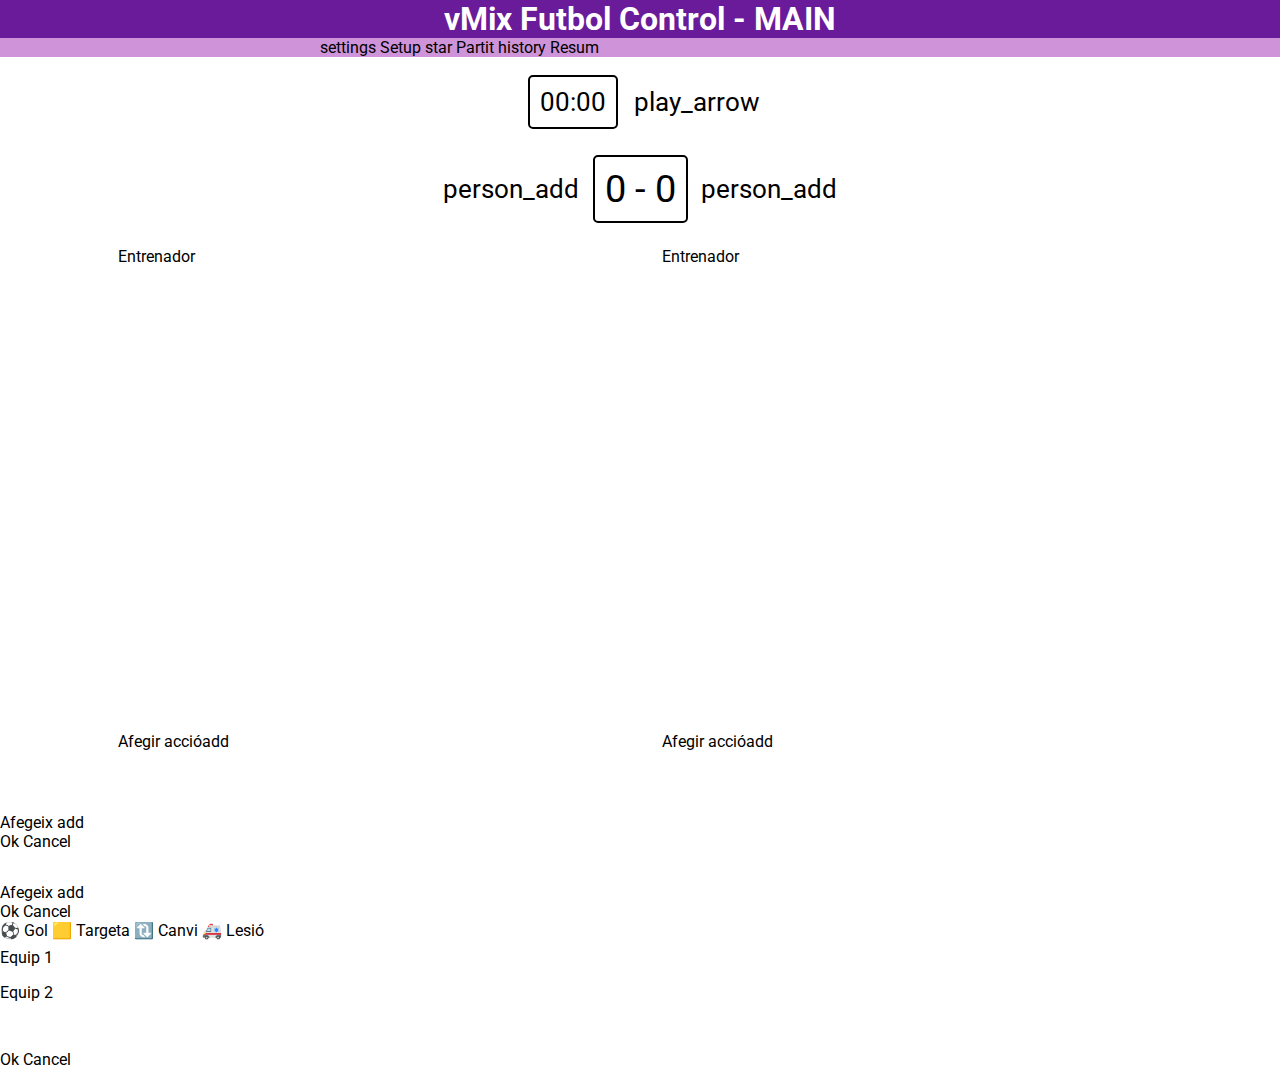
==== commit a6ed0663: "Add files via upload" ====
--- a/index.html
+++ b/index.html
@@ -19,6 +19,7 @@
       
           document.adoptedStyleSheets.push(typescaleStyles.styleSheet);
         </script>
+
     </head>
     <body>
         <header>
@@ -52,10 +53,10 @@
                   <span data-chronometer>00:00</span>
                 </div>
               </div>
-              <md-fab onclick="startTimer()"; psTimer.style.display='inline-flex'; stTimer.style.display='none'" id="play" class="alignCenter" size="small" touch-target="none" aria-label="Play timer">
+              <md-fab onclick="startTimer()"; psTimer.style.display='inline-flex'; stTimer.style.display='none' id="play" class="alignCenter" size="small" touch-target="none" aria-label="Play timer">
                 <md-icon slot="icon">play_arrow</md-icon>
               </md-fab>
-              <md-fab onclick="pauseTimer()"; psTimer.style.display='none'; stTimer.style.display='inline-flex'" id="pause" class="alignCenter" size="small" touch-target="none" aria-label="Pause timer" style="display: none;">
+              <md-fab onclick="pauseTimer()"; psTimer.style.display='none'; stTimer.style.display='inline-flex' id="pause" class="alignCenter" size="small" touch-target="none" aria-label="Pause timer" style="display: none;">
                 <md-icon slot="icon">pause</md-icon>
               </md-fab>
             </div>
@@ -66,7 +67,7 @@
                   <span class="alignCenter">Nom Equip 1</span>
                 </div>
               -->
-              <md-fab onclick=""; id="play" class="alignCenter" size="small" touch-target="none" aria-label="Edita jugadors seleccionats">
+              <md-fab onclick=""; id="editarEquip0" class="alignCenter" size="small" touch-target="none" aria-label="Edita jugadors seleccionats">
                 <md-icon slot="icon">person_add</md-icon>
               </md-fab>
               <md-outlined-select id="equipLocal" label="Equip Local" onchange="seleccioEquips('0')">
@@ -81,7 +82,7 @@
               -->
               <md-outlined-select id="equipVisitant" label="Equip Visitant" onchange="seleccioEquips('1')">
               </md-outlined-select>
-              <md-fab onclick=""; id="play" class="alignCenter" size="small" touch-target="none" aria-label="Edita jugadors seleccionats">
+              <md-fab onclick=""; id="editarEquip1" class="alignCenter" size="small" touch-target="none" aria-label="Edita jugadors seleccionats">
                 <md-icon slot="icon">person_add</md-icon>
               </md-fab>
             </div>
@@ -136,6 +137,7 @@
                 </md-list>
                 <md-filled-button id="buttonAccio0" class="widthMeitat" disabled onclick="
                 document.getElementById('selectAccioEquip0').checked = true; 
+                filtraJugadorsAccio('llistaJugadorsEquip0');
                 dialog.show()">Afegir acció<md-icon slot="icon">add</md-icon></md-filled-button>
   
               </div>
@@ -189,6 +191,7 @@
                 </md-list>
                 <md-filled-button id="buttonAccio1" class="widthMeitat" disabled onclick="
                 document.getElementById('selectAccioEquip1').checked = true;
+                filtraJugadorsAccio('llistaJugadorsEquip1');
                 document.getElementById('afegirAccio').show()">Afegir acció<md-icon slot="icon">add</md-icon></md-filled-button>
               </div>
             </div>
@@ -207,7 +210,7 @@
                   <h2>Configuració vMix:</h2>
                   <md-divider></md-divider>
                   <div id="connexioVMIX">
-                      <md-outlined-text-field label="IP vMix" id="inputIpVmix" value="" type="text" minlength="7" size="15" pattern="^(?>(\d|[1-9]\d{2}|1\d\d|2[0-4]\d|25[0-5])\.){3}(?1)$">
+                      <md-outlined-text-field label="IP vMix" id="inputIpVmix" value="" type="text" minlength="7" size="15" pattern="^((25[0-5]|2[0-4][0-9]|1[0-9][0-9]|[1-9]?[0-9])\.){3}(25[0-5]|2[0-4][0-9]|1[0-9][0-9]|[1-9]?[0-9])$"                      >
                       </md-outlined-text-field>
                       <md-fab id="acceptConnection" class="alignCenter" size="small" touch-target="none" aria-label="Check" onclick="ipVmix=document.getElementById('inputIpVmix').value;obtenirDadesVmix(ipVmix);">
                           <md-icon slot="icon">check</md-icon>
@@ -238,7 +241,7 @@
                           </li>
                       </ul>
                     </div>
-                    <md-filled-button class="final">Desa<md-icon slot="icon">save</md-icon></md-filled-button>
+                    <md-filled-button class="final" onclick="desaDadesVmix()">Desa<md-icon slot="icon">save</md-icon></md-filled-button>
               </div>
               <div class="meitatHoritzontal dosColors">
                   <h2>Configuració Equips:</h2>
@@ -278,7 +281,7 @@
             </div>
           </div>
           <div class="flex alignCenter">
-            <ul class="resum flex column">
+            <ul class="resum flex column" id="graellaResum">
               <!--
 
                 <li>
@@ -319,12 +322,13 @@
           <form slot="content" id="form-jugadors"  class="flex column gap1"> 
             <md-outlined-text-field id="nomEntrenador" label="Entrenador" value="Entrenador" type="text" minlength="5">
             </md-outlined-text-field>
-            <div class="flex row introJugador" >
-              <md-outlined-text-field class="dorsal" label="Dor." value="" placeholder="00" type="text" minlength="1">
+            <div class="flex row introJugador" id="llistaJugadors">
+              <md-outlined-text-field class="dorsal" label="Dor." value="" placeholder="00" type="text" minlength="1" oninput="validarDorsal(this)">
               </md-outlined-text-field>
-              <md-outlined-text-field class="jugador" label="Jugador" value="" placeholder="Nom Jugador" type="text" minlength="1">
+              <md-outlined-text-field class="jugador" label="Jugador" value="" placeholder="Nom Jugador" type="text" minlength="1" oninput="validarNomPropi(this)">
               </md-outlined-text-field>
-              <md-checkbox touch-target="wrapper"></md-checkbox>
+              <!--<md-checkbox touch-target="wrapper" class="seleccionat"></md-checkbox>-->
+
             </div>
             <md-filled-button id="botoAfegirNouJugador" type="button" onclick="afegirJugador('form-jugadors')">
               Afegeix
@@ -340,13 +344,22 @@
           let dialogAfegirEquip = document.getElementById("afegirEquip");
         </script> 
 
-
+<!--
+  
+-->
   <md-dialog id="editarEquip">
     <md-outlined-text-field id="nomEquipEditar" slot="headline" label="Nom Equip" value="Nom del Equip" type="text" minlength="5">
     </md-outlined-text-field>
     <form slot="content" id="form-editar" class="flex column gap1"> 
-      <md-outlined-text-field id="nomEntrenadorEditar" label="Entrenador" value="Entrenador" type="text" minlength="5">
+      <md-outlined-text-field id="nomEntrenadorEditar" label="Entrenador" value="Entrenador" type="text" minlength="5" oninput="validarNomPropi(this)">
       </md-outlined-text-field> 
+      <div class="flex row introJugador" id="llistaJugadors">
+        <md-outlined-text-field class="dorsal" label="Dor." value="" placeholder="00" type="text" minlength="1" pattern="\\d+" oninput="validarDorsal(this)">
+        </md-outlined-text-field>
+        <md-outlined-text-field class="jugador" label="Jugador" value="" placeholder="Nom Jugador" type="text" minlength="2" oninput="validarNomPropi(this)">
+        </md-outlined-text-field>
+        <md-checkbox touch-target="wrapper" class="seleccionat" onchange="limitarCheckboxes(this)"></md-checkbox>
+      </div>
       <md-filled-button id="botoAfegirNouJugador" type="button" onclick="afegirJugador('form-editar')">
         Afegeix
         <md-icon slot="icon">add</md-icon></md-filled-button>
@@ -363,19 +376,19 @@
     
     <md-dialog id="afegirAccio">
       <md-tabs slot="headline">
-        <md-primary-tab onclick="accioGol()">
+        <md-primary-tab onclick="presetGol()">
           <span slot="icon">⚽</span>
           Gol
         </md-primary-tab>
-        <md-primary-tab onclick="accioTargeta()">
+        <md-primary-tab onclick="presetTargeta()">
           <span slot="icon">🟨</span>
           Targeta
         </md-primary-tab>
-        <md-primary-tab onclick="accioCanvi()">
+        <md-primary-tab onclick="presetCanvi()">
           <span slot="icon">🔃</span>
           Canvi
         </md-primary-tab>
-        <md-primary-tab onclick="accioGol()">
+        <md-primary-tab onclick="presetLesio()">
           <span slot="icon">🚑</span>
           Lesió
         </md-primary-tab>
@@ -383,149 +396,19 @@
             <form slot="content" id="form-accio" method="dialog" >
               <div class="flex column gap1">
                 <div>
-                  <md-radio id="selectAccioEquip0" name="selectEquipAccio" value="equip0" aria-label="Acció de equip local" checked onclick="filtraJugadorsAccio('llistaJugadorsEquip0')"></md-radio>
+                  <md-radio id="selectAccioEquip0" name="selectEquipAccio" value="0" aria-label="Acció de equip local"  onclick="filtraJugadorsAccio('llistaJugadorsEquip0')"></md-radio>
                     <label for="selectAccioEquip0">Equip 1</label>
                 </div>
                 <div>
-                  <md-radio id="selectAccioEquip1" name="selectEquipAccio" value="equip1" aria-label="Acció de equip visitant" onclick="filtraJugadorsAccio('llistaJugadorsEquip1')"></md-radio>
+                  <md-radio id="selectAccioEquip1" name="selectEquipAccio" value="1" aria-label="Acció de equip visitant" onclick="filtraJugadorsAccio('llistaJugadorsEquip1')"></md-radio>
                   <label for="selectAccioEquip1">Equip 2</label>        
                 </div>
                 <md-outlined-select label="Sel·lecciona jugador" id="selectJugador1" class="selectJugador">
-                  <md-select-option class="llistaJugadorsEquip0" value="">
-                    <div slot="headline"></div>
-                  </md-select-option>
-                  <md-select-option class="llistaJugadorsEquip0" value="">
-                    <div slot="headline"></div>
-                  </md-select-option>
-                  <md-select-option class="llistaJugadorsEquip0" value="">
-                    <div slot="headline"></div>
-                  </md-select-option>
-                  <md-select-option class="llistaJugadorsEquip0" value="">
-                    <div slot="headline"></div>
-                  </md-select-option>
-                  <md-select-option class="llistaJugadorsEquip0" value="">
-                    <div slot="headline"></div>
-                  </md-select-option>
-                  <md-select-option class="llistaJugadorsEquip0" value="">
-                    <div slot="headline"></div>
-                  </md-select-option>
-                  <md-select-option class="llistaJugadorsEquip0" value="">
-                    <div slot="headline"></div>
-                  </md-select-option>
-                  <md-select-option class="llistaJugadorsEquip0" value="">
-                    <div slot="headline"></div>
-                  </md-select-option>
-                  <md-select-option class="llistaJugadorsEquip0" value="">
-                    <div slot="headline"></div>
-                  </md-select-option>
-                  <md-select-option class="llistaJugadorsEquip0" value="">
-                    <div slot="headline"></div>
-                  </md-select-option>
-                  <md-select-option class="llistaJugadorsEquip0" value="">
-                    <div slot="headline"></div>
-                  </md-select-option>
-                  <md-select-option class="llistaJugadorsEquip1 amaga" value="">
-                    <div slot="headline"></div>
-                  </md-select-option>
-                  <md-select-option class="llistaJugadorsEquip1 amaga" value="">
-                    <div slot="headline"></div>
-                  </md-select-option>
-                  <md-select-option class="llistaJugadorsEquip1 amaga" value="">
-                    <div slot="headline"></div>
-                  </md-select-option>
-                  <md-select-option class="llistaJugadorsEquip1 amaga" value="">
-                    <div slot="headline"></div>
-                  </md-select-option>
-                  <md-select-option class="llistaJugadorsEquip1 amaga" value="">
-                    <div slot="headline"></div>
-                  </md-select-option>
-                  <md-select-option class="llistaJugadorsEquip1 amaga" value="">
-                    <div slot="headline"></div>
-                  </md-select-option>
-                  <md-select-option class="llistaJugadorsEquip1 amaga" value="">
-                    <div slot="headline"></div>
-                  </md-select-option>
-                  <md-select-option class="llistaJugadorsEquip1 amaga" value="">
-                    <div slot="headline"></div>
-                  </md-select-option>
-                  <md-select-option class="llistaJugadorsEquip1 amaga" value="">
-                    <div slot="headline"></div>
-                  </md-select-option>
-                  <md-select-option class="llistaJugadorsEquip1 amaga" value="">
-                    <div slot="headline"></div>
-                  </md-select-option>
-                  <md-select-option class="llistaJugadorsEquip1 amaga" value="">
-                    <div slot="headline"></div>
-                  </md-select-option>
+                  
                 </md-outlined-select>
 
                 <md-outlined-select label="Jugador sortida" id="selectJugador2" class="selectJugador amaga">
-                  <md-select-option class="llistaJugadorsEquip0" value="">
-                    <div slot="headline"></div>
-                  </md-select-option>
-                  <md-select-option class="llistaJugadorsEquip0" value="">
-                    <div slot="headline"></div>
-                  </md-select-option>
-                  <md-select-option class="llistaJugadorsEquip0" value="">
-                    <div slot="headline"></div>
-                  </md-select-option>
-                  <md-select-option class="llistaJugadorsEquip0" value="">
-                    <div slot="headline"></div>
-                  </md-select-option>
-                  <md-select-option class="llistaJugadorsEquip0" value="">
-                    <div slot="headline"></div>
-                  </md-select-option>
-                  <md-select-option class="llistaJugadorsEquip0" value="">
-                    <div slot="headline"></div>
-                  </md-select-option>
-                  <md-select-option class="llistaJugadorsEquip0" value="">
-                    <div slot="headline"></div>
-                  </md-select-option>
-                  <md-select-option class="llistaJugadorsEquip0" value="">
-                    <div slot="headline"></div>
-                  </md-select-option>
-                  <md-select-option class="llistaJugadorsEquip0" value="">
-                    <div slot="headline"></div>
-                  </md-select-option>
-                  <md-select-option class="llistaJugadorsEquip0" value="">
-                    <div slot="headline"></div>
-                  </md-select-option>
-                  <md-select-option class="llistaJugadorsEquip0" value="">
-                    <div slot="headline"></div>
-                  </md-select-option>
-                  <md-select-option class="llistaJugadorsEquip1 amaga" value="">
-                    <div slot="headline"></div>
-                  </md-select-option>
-                  <md-select-option class="llistaJugadorsEquip1 amaga" value="">
-                    <div slot="headline"></div>
-                  </md-select-option>
-                  <md-select-option class="llistaJugadorsEquip1 amaga" value="">
-                    <div slot="headline"></div>
-                  </md-select-option>
-                  <md-select-option class="llistaJugadorsEquip1 amaga" value="">
-                    <div slot="headline"></div>
-                  </md-select-option>
-                  <md-select-option class="llistaJugadorsEquip1 amaga" value="">
-                    <div slot="headline"></div>
-                  </md-select-option>
-                  <md-select-option class="llistaJugadorsEquip1 amaga" value="">
-                    <div slot="headline"></div>
-                  </md-select-option>
-                  <md-select-option class="llistaJugadorsEquip1 amaga" value="">
-                    <div slot="headline"></div>
-                  </md-select-option>
-                  <md-select-option class="llistaJugadorsEquip1 amaga" value="">
-                    <div slot="headline"></div>
-                  </md-select-option>
-                  <md-select-option class="llistaJugadorsEquip1 amaga" value="">
-                    <div slot="headline"></div>
-                  </md-select-option>
-                  <md-select-option class="llistaJugadorsEquip1 amaga" value="">
-                    <div slot="headline"></div>
-                  </md-select-option>
-                  <md-select-option class="llistaJugadorsEquip1 amaga" value="">
-                    <div slot="headline"></div>
-                  </md-select-option>
+                  
                 </md-outlined-select>
                 <div>
                   <md-radio id="selectTargetaGroga" class="selectTargeta amaga" name="selectTargeta" value="1" aria-label="Targeta groga" checked onclick=""></md-radio>
@@ -538,7 +421,7 @@
               </div>
             </form>
             <div slot="actions">
-              <md-text-button form="form-id">Ok</md-text-button>
+              <md-text-button form="form-id" type="submit" onclick="desaAccio();dialog.close()">Ok</md-text-button>
               <md-text-button form="form-id" onclick="dialog.close()">Cancel</md-text-button>
             </div>
         </md-dialog> 
